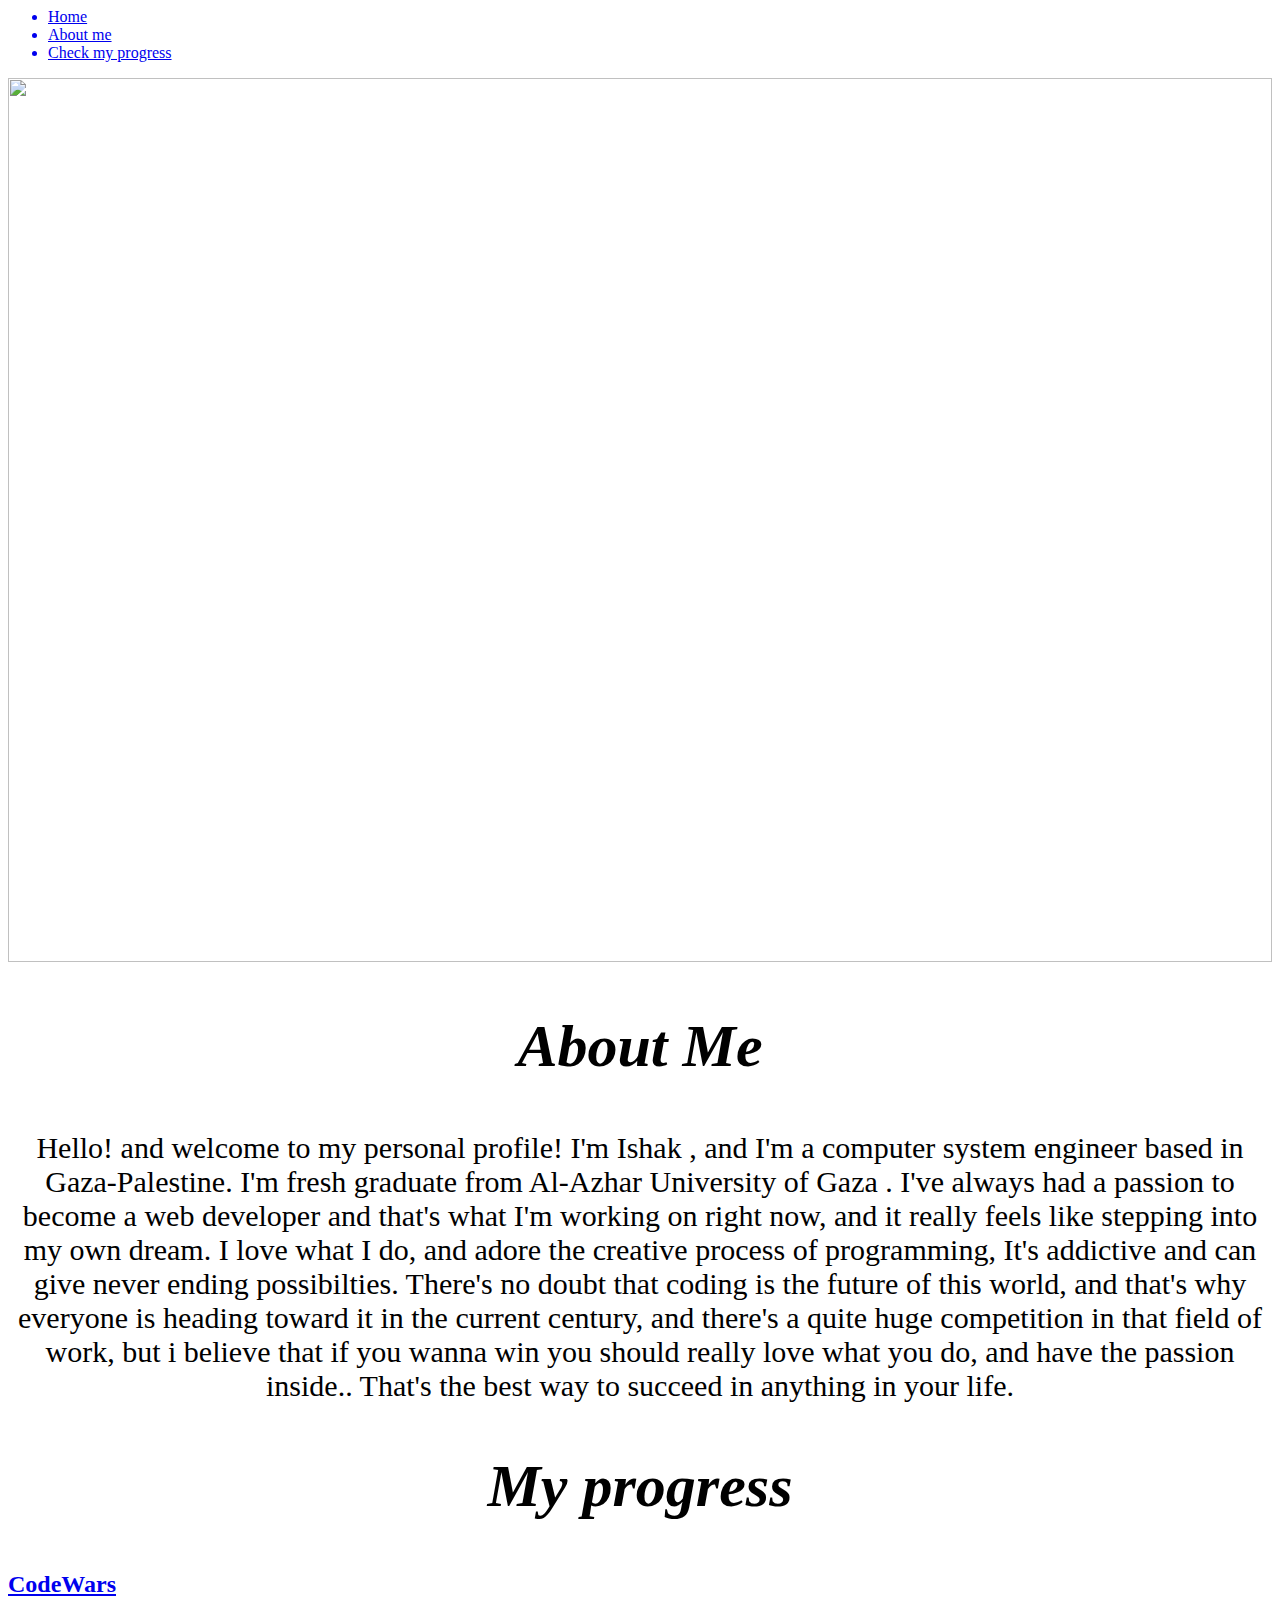
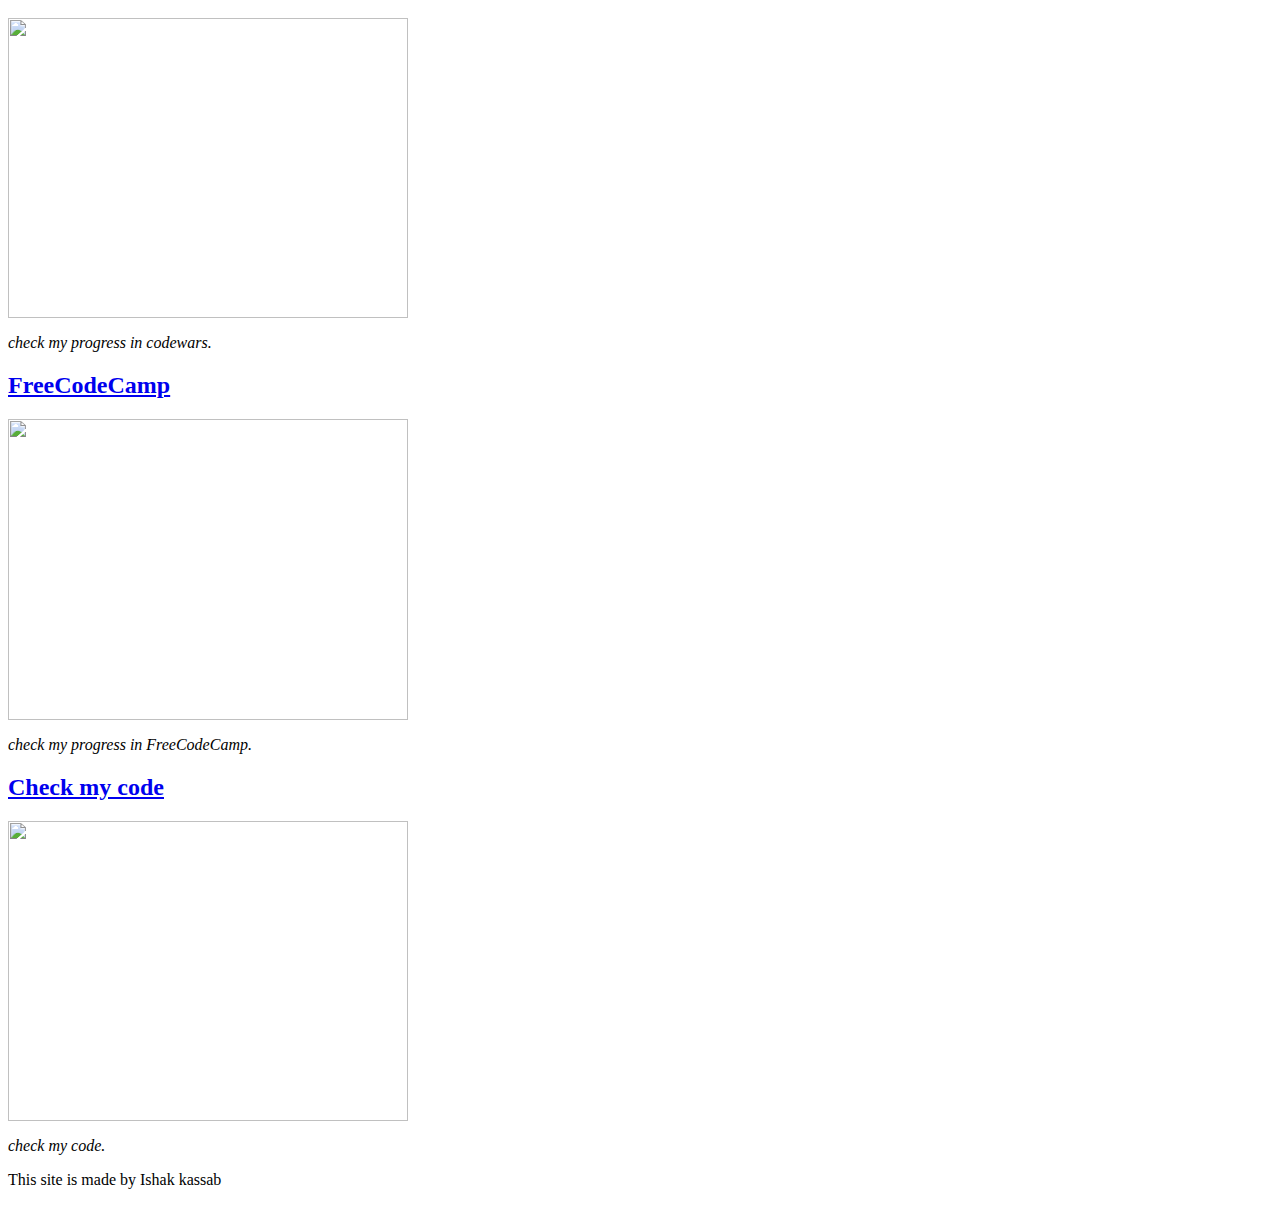
==== index.html @ 1bf54c7c "Rename mypage.html to index.html" ====
<html lang="en">
<head>
  <title>Ishak Website</title>
<meta charset="utf-8">
<meta name="viewport" content="width=device-width, initial-scale=1">
  </head>
<body>
     
  <div>
  <ul id="nav">
 <a href="#content"><li>Home</li></a>
 <a href="#content1"><li>About me</li></a>   
 <a href="#content2"><li>Check my progress</li></a>

     </ul>
    </div>
  
<section id="content">
  <img src="http://www.danielbrokstad.com/wp-content/uploads/hw_01.jpg" style="width:100%;hight:50%">
</section>
  <section style="max-width:100%">
  <h2 id="content1" style="text-align:center;font-size:60px;"><i>About Me</i></h2>
  <p style="text-align:center;font-size:30px;">Hello! and welcome to my personal profile!
I'm Ishak , and I'm a computer system engineer based in Gaza-Palestine.
I'm fresh graduate from Al-Azhar University of Gaza . I've always had a passion to become a web developer and that's what I'm working
on right now, and it really feels like stepping into my own dream.
I love what I do, and adore the creative process of programming, It's addictive and can give never ending possibilties. There's no
doubt that coding is the future of this world, and that's why everyone is heading toward it in the current century, and there's a 
quite huge competition in that field of work, but i believe that if you wanna win you should really love what you do, and have the
passion inside..
That's the best way to succeed in anything in your life.</p>
</section>
<section style="max-width:1300px">
  <h2 id="content2" style="text-align:center;font-size:60px;"><i>My progress</i></h2>
<div class="row">
  <div class="column">
     <a href="https://www.codewars.com/users/ishak52">
    <h2>CodeWars</h2>
   
    <img src="http://3.bp.blogspot.com/-vc-eVNbzo1Q/VcZdEcRBhXI/AAAAAAABMag/NYI22iT0zro/s400/cw.png" style="width:400px; height:300px;">
      <a>
    <p><i>check my progress in codewars.</i></p>
  </div>
  <div class="column">
     <a href="https://www.freecodecamp.org/ishak52">
    <h2>FreeCodeCamp</h2>
    <img src="https://cdn-images-1.medium.com/max/1600/1*eDaRLwBlwmjCpkeeqRM4vw.png" style="width:400px; height:301px;">
       <a>
    <p><i>check my progress in FreeCodeCamp.</i></p>
  </div>
  <div class="column">
     <a href="https://github.com/ishak52/personal-profile">
    <h2>Check my code</h2>
    <img src="https://assets-cdn.github.com/images/modules/logos_page/GitHub-Mark.png" style="width:400px; height:300px;">
       <a>
         <p><i>check my code.</i></p>
  </div>
</div>
</section>
  <div class="footer">
  <p>This site is made by Ishak kassab</p>
</div>
</body>
</html>
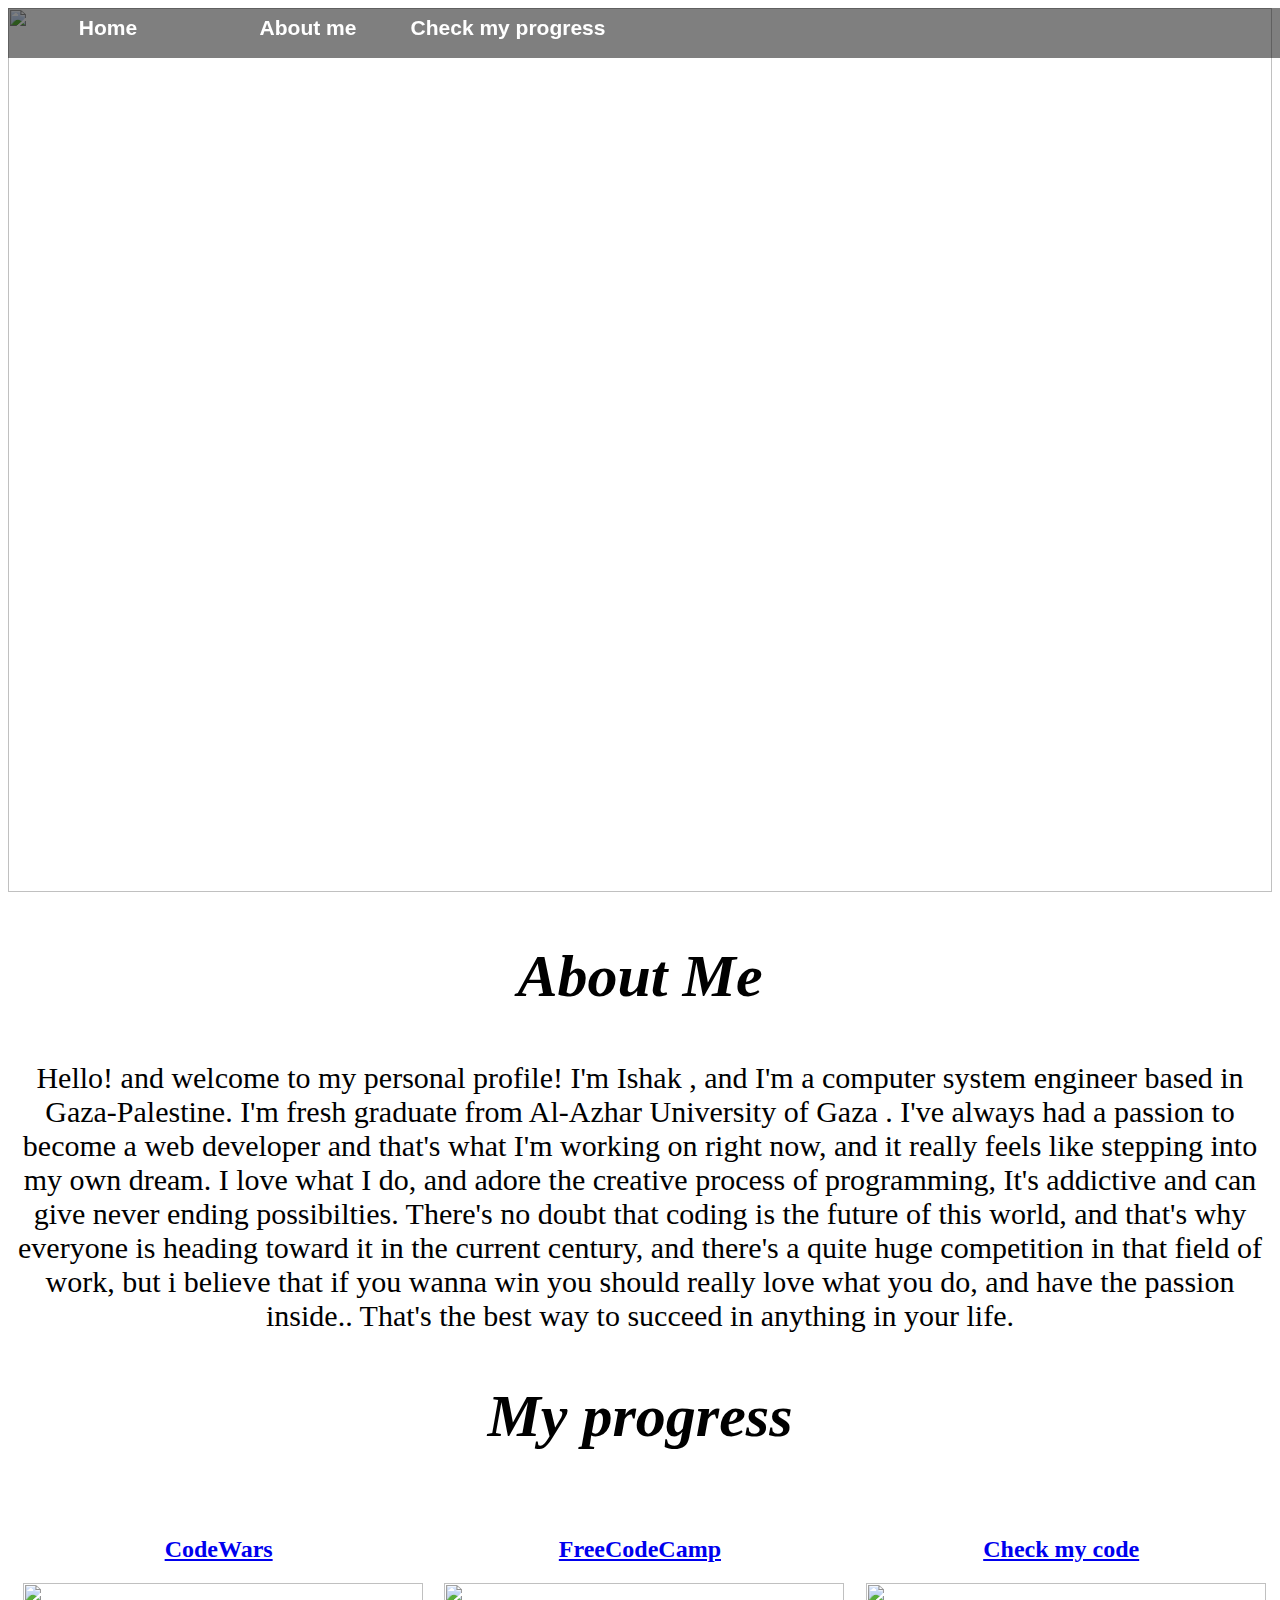
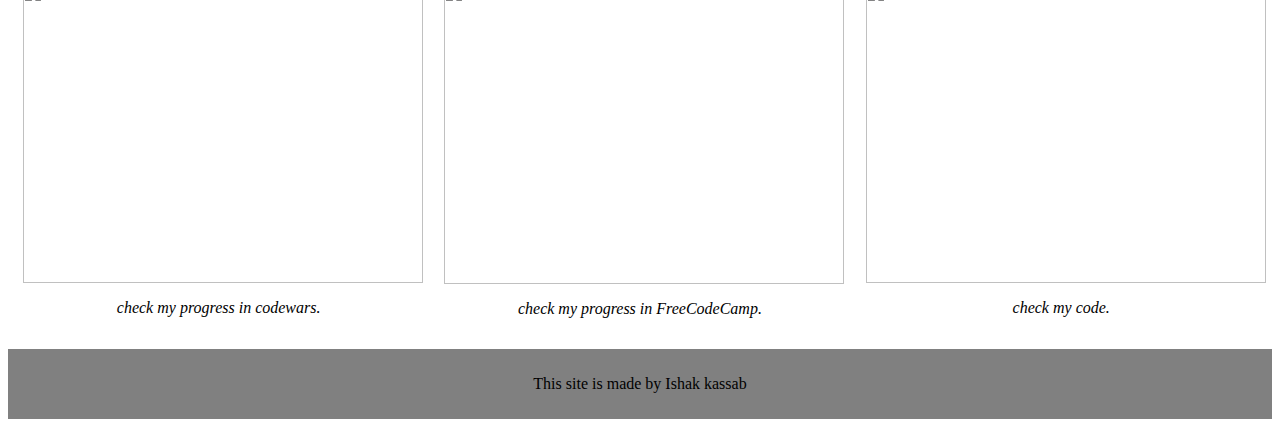
==== commit b66c9555: "Update index.html" ====
--- a/index.html
+++ b/index.html
@@ -1,9 +1,90 @@
 <html lang="en">
 <head>
+  <link rel="stylesheet" type="text/css" herf="mypage.css">
   <title>Ishak Website</title>
 <meta charset="utf-8">
 <meta name="viewport" content="width=device-width, initial-scale=1">
   </head>
+  <style>* {
+    box-sizing: border-box;
+}
+
+ul {
+    list-style-type: none;
+    margin: 0;
+    padding: 0;
+    overflow: hidden;
+    background-color: #333;
+}
+
+li {
+    float: left;
+}
+
+li a {
+    display: block;
+    color: white;
+    text-align: center;
+    padding: 14px 16px;
+    text-decoration: none;
+}
+
+li a:hover:not(.active) {
+    background-color: #111;
+}
+
+.active {
+    background-color: #4CAF50;
+}
+/* Create three equal columns that floats next to each other */
+.column {
+    float: left;
+    width: 33.33%;
+    padding: 15px;
+}
+
+/* Clear floats after the columns */
+.row:after {
+    content: "";
+    display: table;
+    clear: both;
+  
+}
+h2,p{
+  text-align:center;
+}
+.footer {
+    background-color: gray;
+    padding: 10px;
+    text-align: center;
+}
+#nav {
+                list-style: none;
+                float: left;
+                 position: fixed;
+                   width: 100%;
+                  height: 50px;
+                background-color: rgba(0,0,0,.5);
+                      z-index: 99;
+                   text-align: center;
+            }
+
+            #nav li {
+                float: left;
+                display: block;
+                height: 40px;
+                width: 200px;
+                text-align: center;
+                line-height: 40px;
+                font-family: 'Roboto', sans-serif;
+                font-weight: 700;
+              font-size:21px;
+                box-sizing:border-box;
+                color:white ;
+
+              
+  
+            }</style>
 <body>
      
   <div>
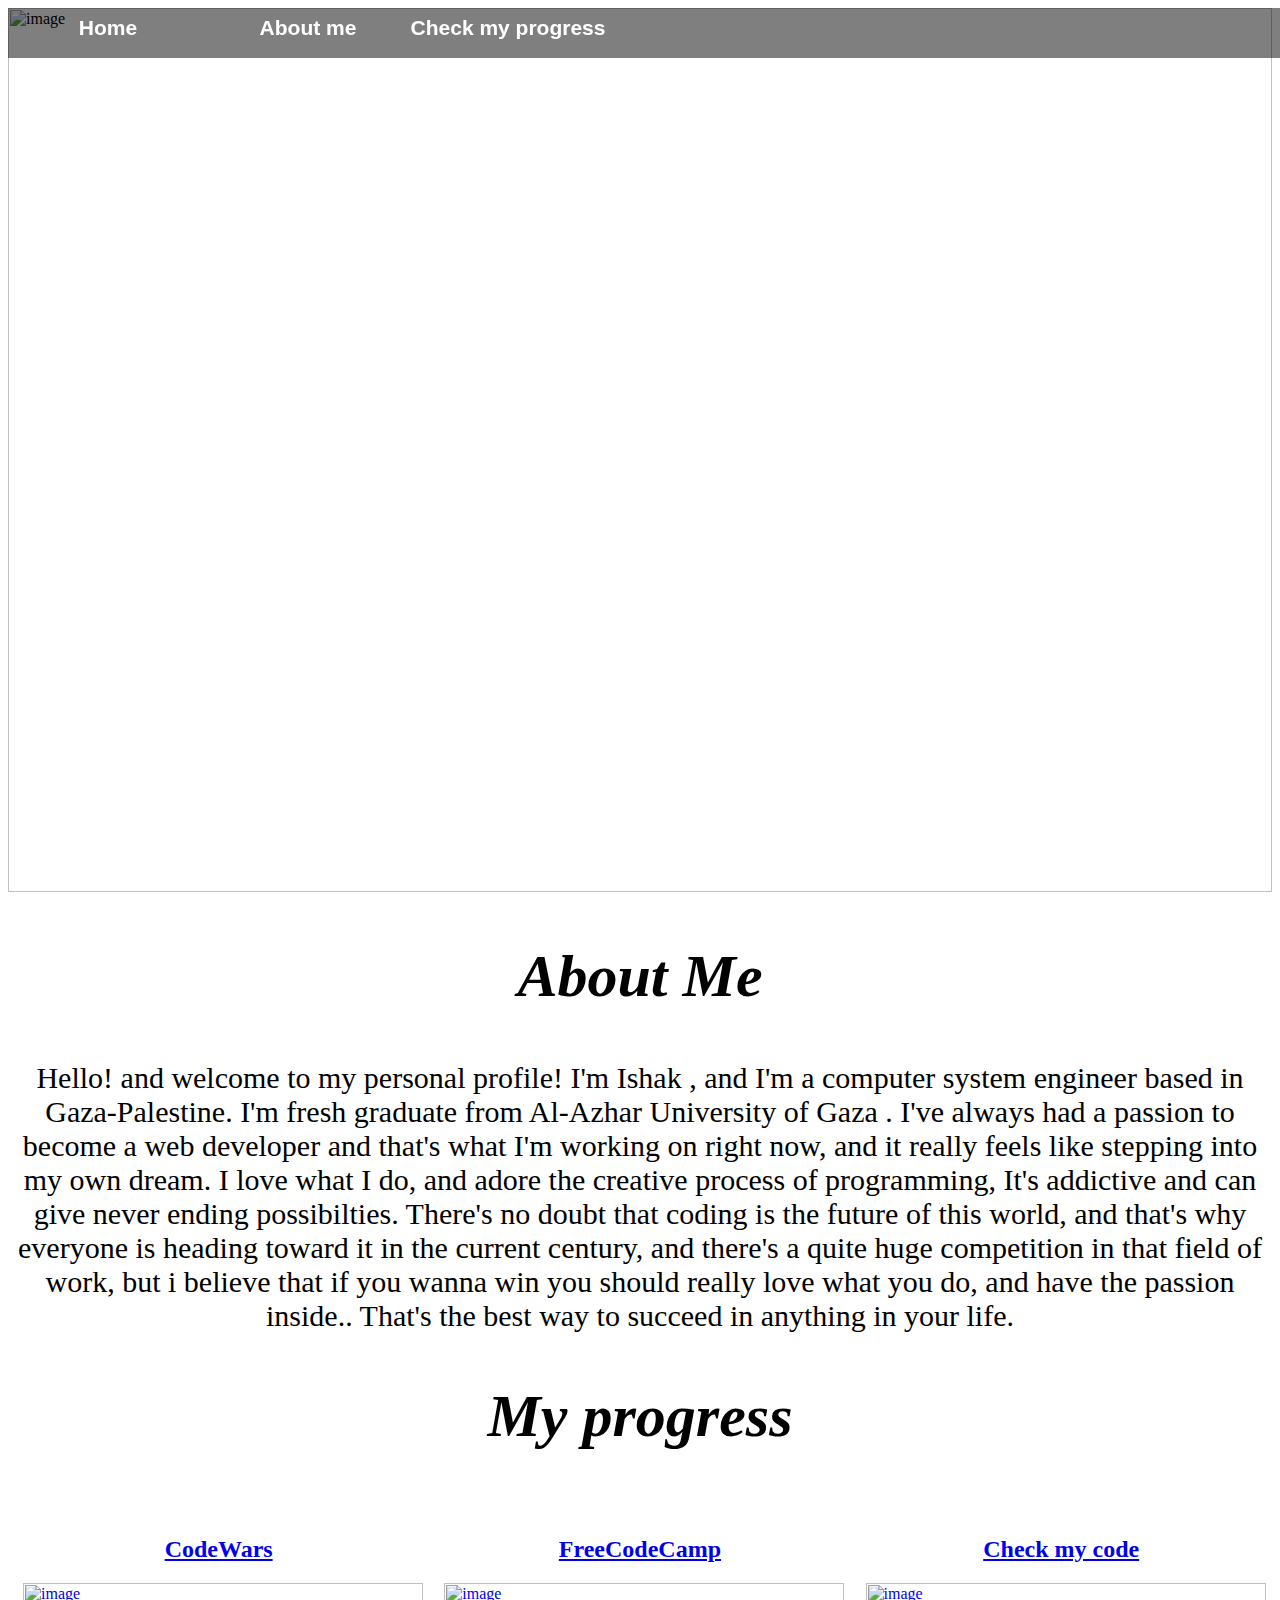
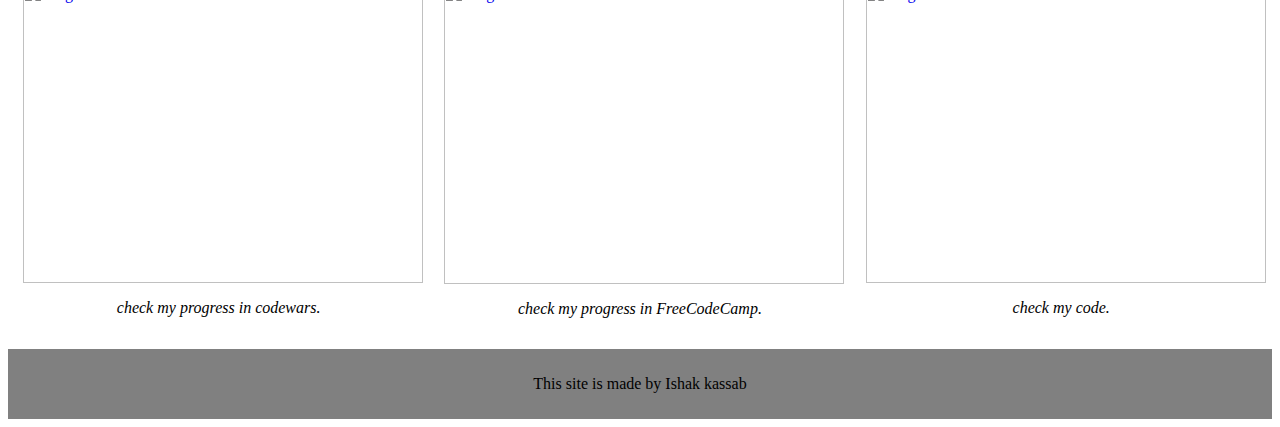
==== commit 9c10cc57: "Update index.html" ====
--- a/index.html
+++ b/index.html
@@ -5,7 +5,64 @@
 <meta charset="utf-8">
 <meta name="viewport" content="width=device-width, initial-scale=1">
   </head>
-  <style>* {
+<body>
+     
+  <div>
+  <ul id="nav">
+ <a href="#content"><li>Home</li></a>
+ <a href="#content1"><li>About me</li></a>   
+ <a href="#content2"><li>Check my progress</li></a>
+
+     </ul>
+    </div>
+  
+<section id="content">
+  <img src="http://www.danielbrokstad.com/wp-content/uploads/hw_01.jpg" alt="image" style="width:100%;hight:50%">
+</section>
+  <section style="max-width:100%">
+  <h2 id="content1" style="text-align:center;font-size:60px;"><i>About Me</i></h2>
+  <p style="text-align:center;font-size:30px;">Hello! and welcome to my personal profile!
+I'm Ishak , and I'm a computer system engineer based in Gaza-Palestine.
+I'm fresh graduate from Al-Azhar University of Gaza . I've always had a passion to become a web developer and that's what I'm working
+on right now, and it really feels like stepping into my own dream.
+I love what I do, and adore the creative process of programming, It's addictive and can give never ending possibilties. There's no
+doubt that coding is the future of this world, and that's why everyone is heading toward it in the current century, and there's a 
+quite huge competition in that field of work, but i believe that if you wanna win you should really love what you do, and have the
+passion inside..
+That's the best way to succeed in anything in your life.</p>
+</section>
+<section style="max-width:1300px">
+  <h2 id="content2" style="text-align:center;font-size:60px;"><i>My progress</i></h2>
+<div class="row">
+  <div class="column">
+     <a href="https://www.codewars.com/users/ishak52">
+    <h2>CodeWars</h2>
+   
+    <img src="http://3.bp.blogspot.com/-vc-eVNbzo1Q/VcZdEcRBhXI/AAAAAAABMag/NYI22iT0zro/s400/cw.png" alt="image" style="width:400px; height:300px;">
+      <a>
+    <p><i>check my progress in codewars.</i></p>
+  </div>
+  <div class="column">
+     <a href="https://www.freecodecamp.org/ishak52">
+    <h2>FreeCodeCamp</h2>
+    <img src="https://cdn-images-1.medium.com/max/1600/1*eDaRLwBlwmjCpkeeqRM4vw.png" alt="image" style="width:400px; height:301px;">
+       <a>
+    <p><i>check my progress in FreeCodeCamp.</i></p>
+  </div>
+  <div class="column">
+     <a href="https://github.com/ishak52/personal-profile">
+    <h2>Check my code</h2>
+    <img src="https://assets-cdn.github.com/images/modules/logos_page/GitHub-Mark.png" alt="image" style="width:400px; height:300px;">
+       <a>
+         <p><i>check my code.</i></p>
+  </div>
+</div>
+</section>
+  <div class="footer">
+  <p>This site is made by Ishak kassab</p>
+</div>
+</body>
+    <style>* {
     box-sizing: border-box;
 }
 
@@ -85,61 +142,4 @@
               
   
             }</style>
-<body>
-     
-  <div>
-  <ul id="nav">
- <a href="#content"><li>Home</li></a>
- <a href="#content1"><li>About me</li></a>   
- <a href="#content2"><li>Check my progress</li></a>
-
-     </ul>
-    </div>
-  
-<section id="content">
-  <img src="http://www.danielbrokstad.com/wp-content/uploads/hw_01.jpg" style="width:100%;hight:50%">
-</section>
-  <section style="max-width:100%">
-  <h2 id="content1" style="text-align:center;font-size:60px;"><i>About Me</i></h2>
-  <p style="text-align:center;font-size:30px;">Hello! and welcome to my personal profile!
-I'm Ishak , and I'm a computer system engineer based in Gaza-Palestine.
-I'm fresh graduate from Al-Azhar University of Gaza . I've always had a passion to become a web developer and that's what I'm working
-on right now, and it really feels like stepping into my own dream.
-I love what I do, and adore the creative process of programming, It's addictive and can give never ending possibilties. There's no
-doubt that coding is the future of this world, and that's why everyone is heading toward it in the current century, and there's a 
-quite huge competition in that field of work, but i believe that if you wanna win you should really love what you do, and have the
-passion inside..
-That's the best way to succeed in anything in your life.</p>
-</section>
-<section style="max-width:1300px">
-  <h2 id="content2" style="text-align:center;font-size:60px;"><i>My progress</i></h2>
-<div class="row">
-  <div class="column">
-     <a href="https://www.codewars.com/users/ishak52">
-    <h2>CodeWars</h2>
-   
-    <img src="http://3.bp.blogspot.com/-vc-eVNbzo1Q/VcZdEcRBhXI/AAAAAAABMag/NYI22iT0zro/s400/cw.png" style="width:400px; height:300px;">
-      <a>
-    <p><i>check my progress in codewars.</i></p>
-  </div>
-  <div class="column">
-     <a href="https://www.freecodecamp.org/ishak52">
-    <h2>FreeCodeCamp</h2>
-    <img src="https://cdn-images-1.medium.com/max/1600/1*eDaRLwBlwmjCpkeeqRM4vw.png" style="width:400px; height:301px;">
-       <a>
-    <p><i>check my progress in FreeCodeCamp.</i></p>
-  </div>
-  <div class="column">
-     <a href="https://github.com/ishak52/personal-profile">
-    <h2>Check my code</h2>
-    <img src="https://assets-cdn.github.com/images/modules/logos_page/GitHub-Mark.png" style="width:400px; height:300px;">
-       <a>
-         <p><i>check my code.</i></p>
-  </div>
-</div>
-</section>
-  <div class="footer">
-  <p>This site is made by Ishak kassab</p>
-</div>
-</body>
 </html>
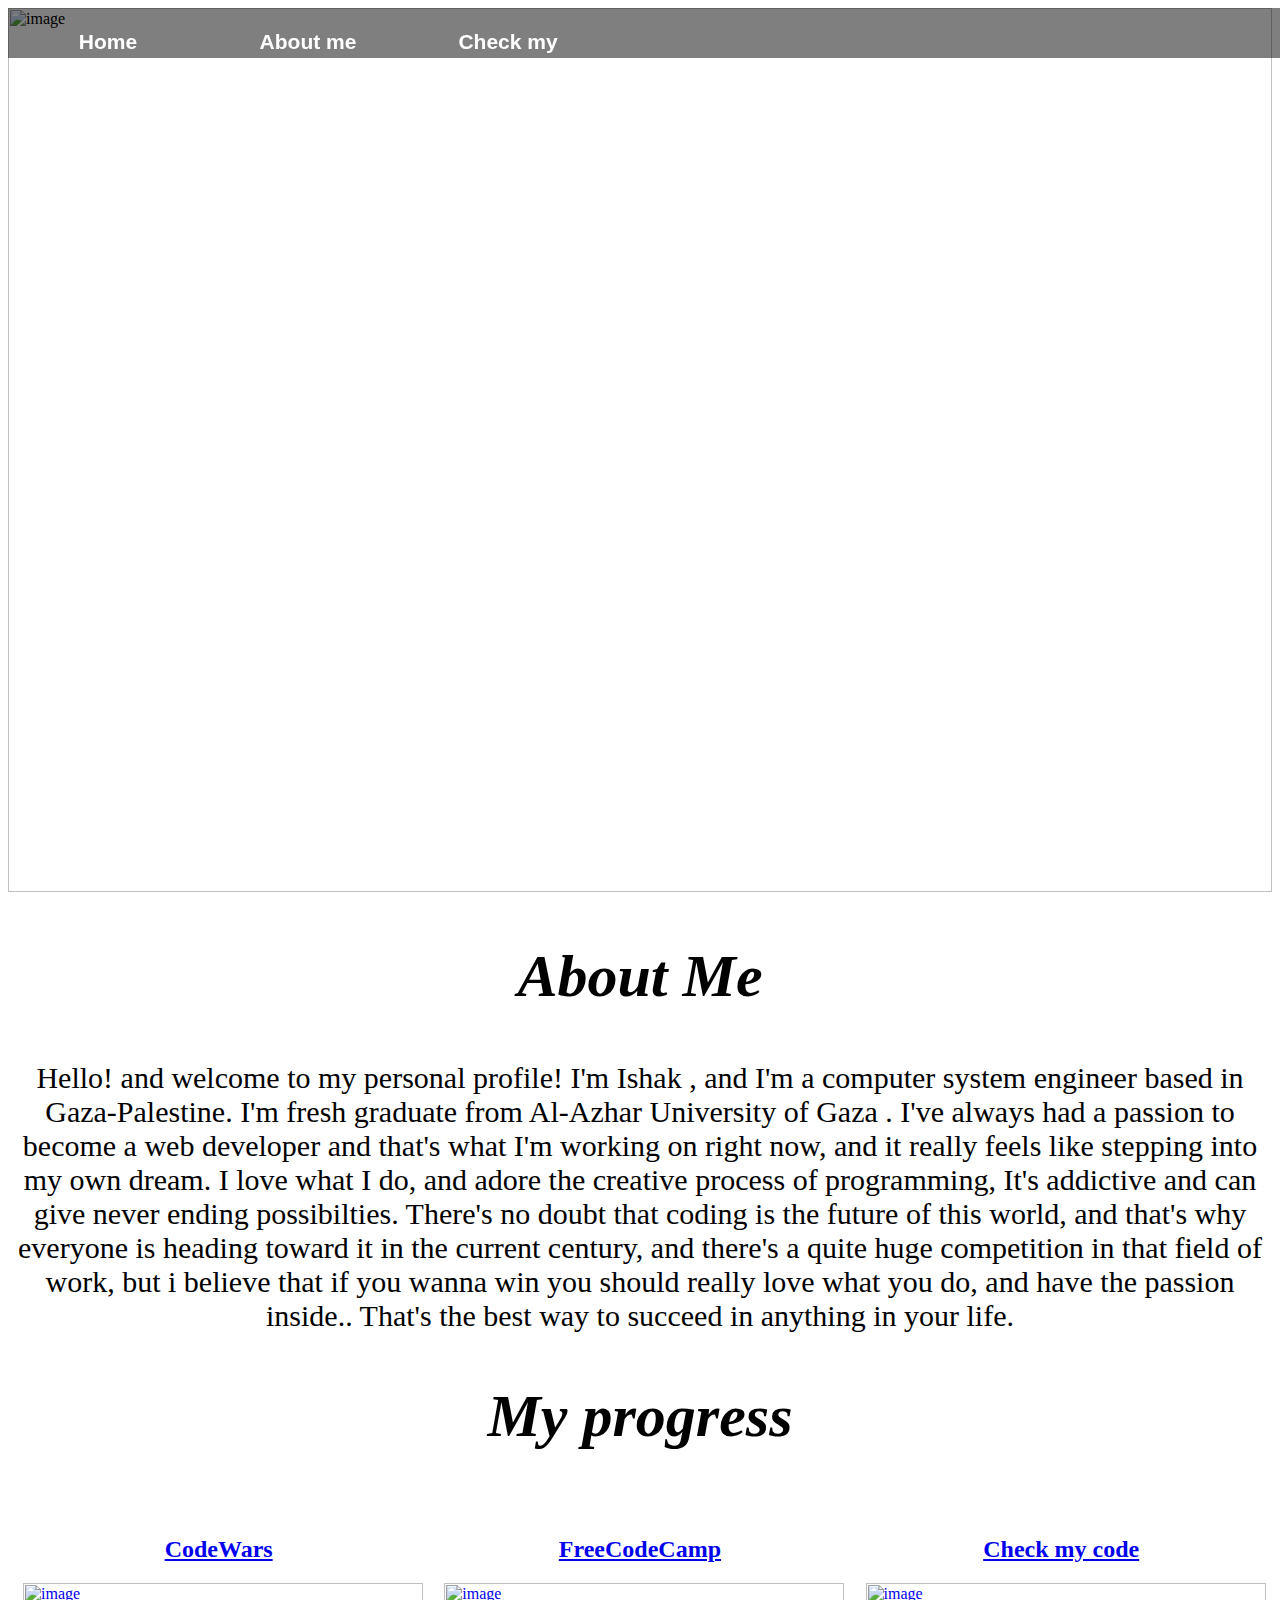
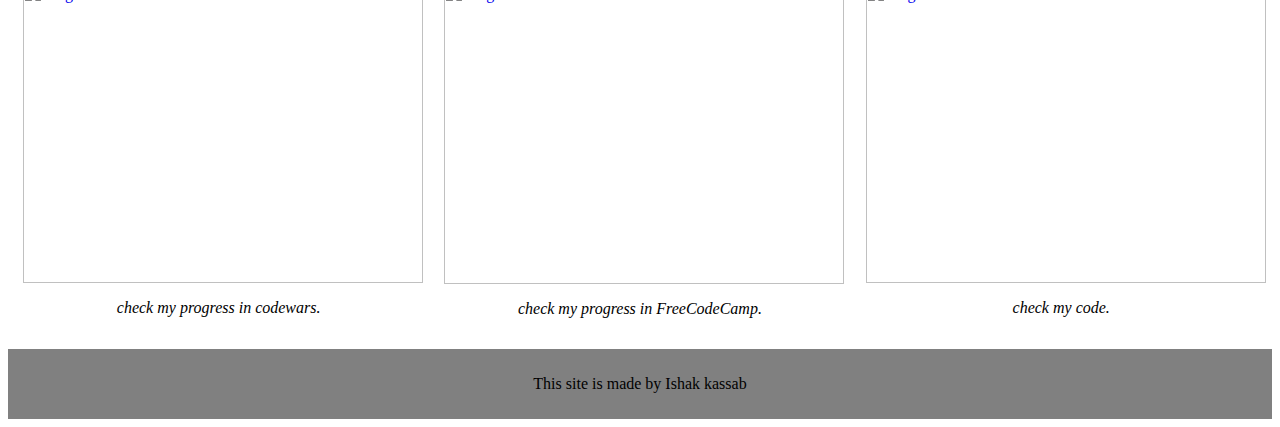
==== commit f3798485: "Update index.html" ====
--- a/index.html
+++ b/index.html
@@ -9,9 +9,9 @@
      
   <div>
   <ul id="nav">
- <a href="#content"><li>Home</li></a>
- <a href="#content1"><li>About me</li></a>   
- <a href="#content2"><li>Check my progress</li></a>
+ <li><a href="#content">Home</a></li>
+ <li><a href="#content1">About me</a></li>   
+ <li><a href="#content2">Check my progress</a></li>
 
      </ul>
     </div>
